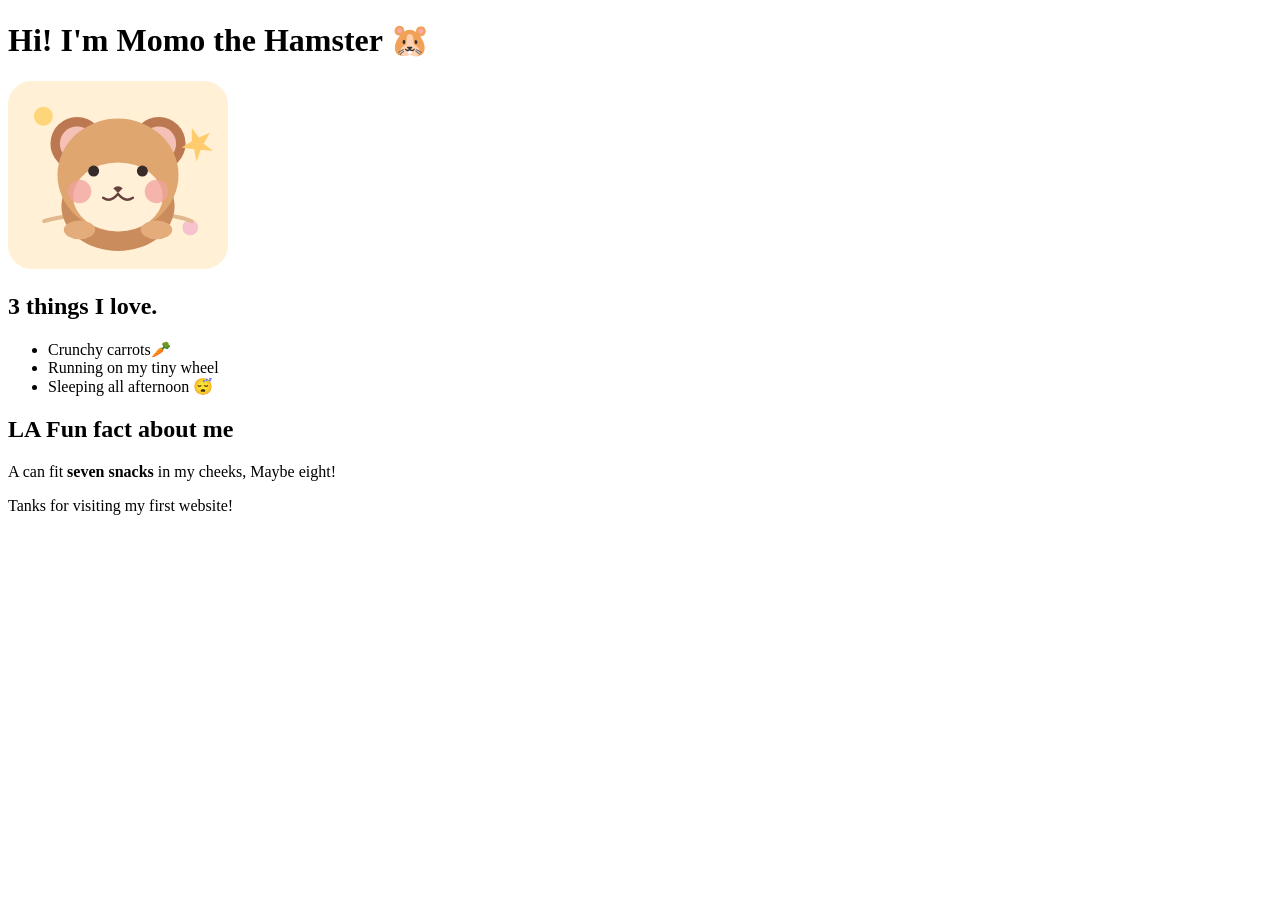
==== 01-pure-bignner/01-momo-the-hamster/STUDENT/index.html @ b03a78c2 "First commit" ====
<!doctype html>
<html lang="en">
  <head>
    <meta charset="UTF-8" />
    <meta name="viewport" content="width=device-width, initial-scale=1.0" />
    <title>Meet Momo</title>
  </head>
  <body>
    <h1>Hi! I'm Momo the Hamster 🐹</h1>

    <!-- STEP 1: Add a paragraph introducing Momo. -->
    <p></p>
    <!-- STEP 2: Show the image assets/momo.svg using an img tag. -->
    <img src="assets/momo.svg" alt="Momo" width="220">
    <!-- STEP 3: Add a level-2 heading: 3 things I love. -->
    <h2> 3 things I love.</h2>
    <!-- STEP 4: Add an unordered list with 3 things Momo loves. -->
    <ul>
    <li>Crunchy carrots🥕</li>
    <li>Running on my tiny wheel</li>
    <li>Sleeping all afternoon 😴</li>
    </ul>
    <!-- STEP 5: Add a second heading and a fun fact in a paragraph. -->
    <h2>LA Fun fact about me</h2>
    <p>A can fit <strong>seven snacks</strong> in my cheeks, Maybe eight!</p>
    <!-- BONUS: Make a few words bold with strong, or italic with em. -->
    <p>Tanks for visiting my first website! </p>
  </body>
</html>
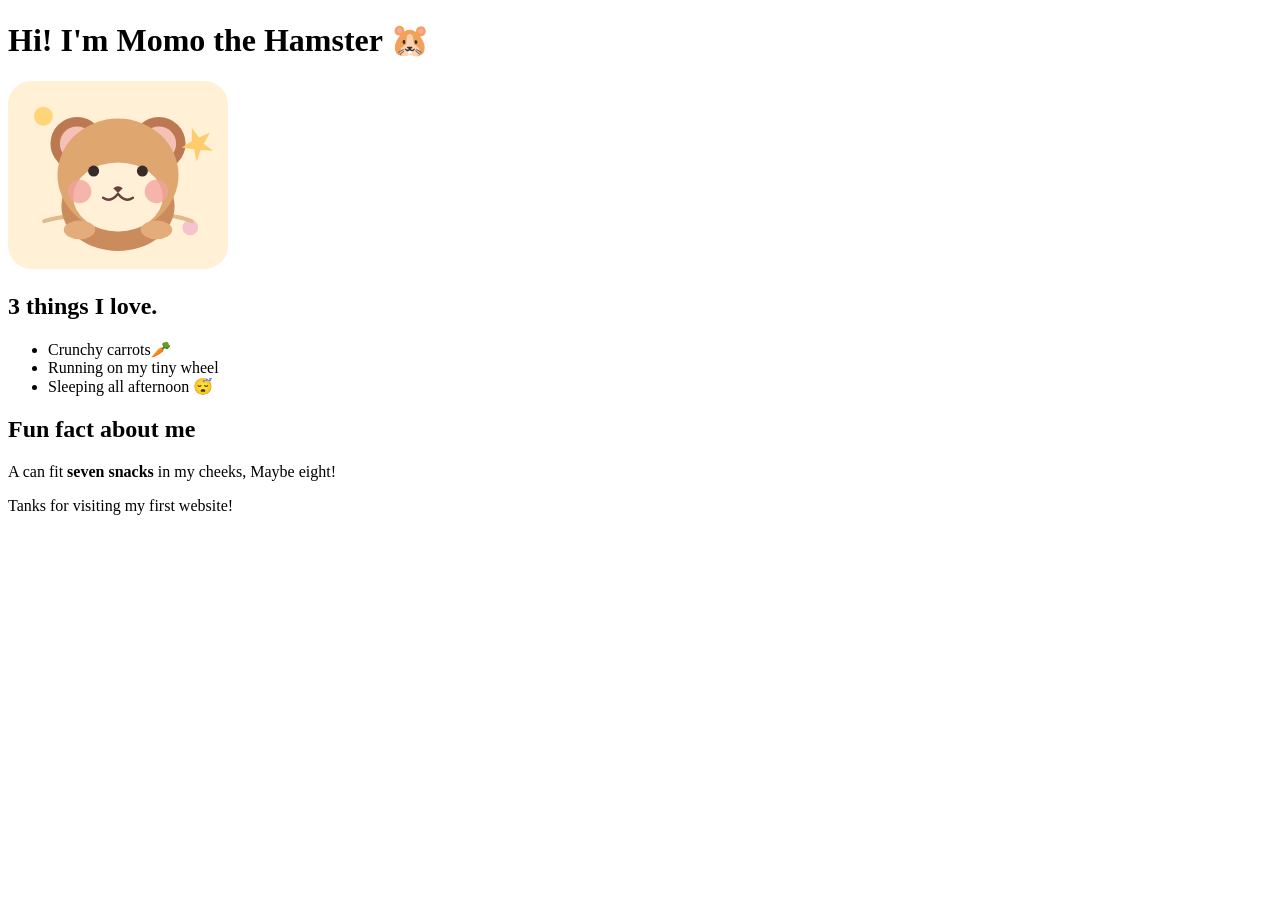
==== commit e4c2c642: "V3" ====
--- a/01-pure-bignner/01-momo-the-hamster/STUDENT/index.html
+++ b/01-pure-bignner/01-momo-the-hamster/STUDENT/index.html
@@ -8,7 +8,7 @@
   <body>
     <h1>Hi! I'm Momo the Hamster 🐹</h1>
 
-    <!-- STEP 1: Add a paragraph introducing Momo. -->
+   
     <p></p>
     <!-- STEP 2: Show the image assets/momo.svg using an img tag. -->
     <img src="assets/momo.svg" alt="Momo" width="220">
@@ -21,7 +21,7 @@
     <li>Sleeping all afternoon 😴</li>
     </ul>
     <!-- STEP 5: Add a second heading and a fun fact in a paragraph. -->
-    <h2>LA Fun fact about me</h2>
+    <h2>Fun fact about me</h2>
     <p>A can fit <strong>seven snacks</strong> in my cheeks, Maybe eight!</p>
     <!-- BONUS: Make a few words bold with strong, or italic with em. -->
     <p>Tanks for visiting my first website! </p>
